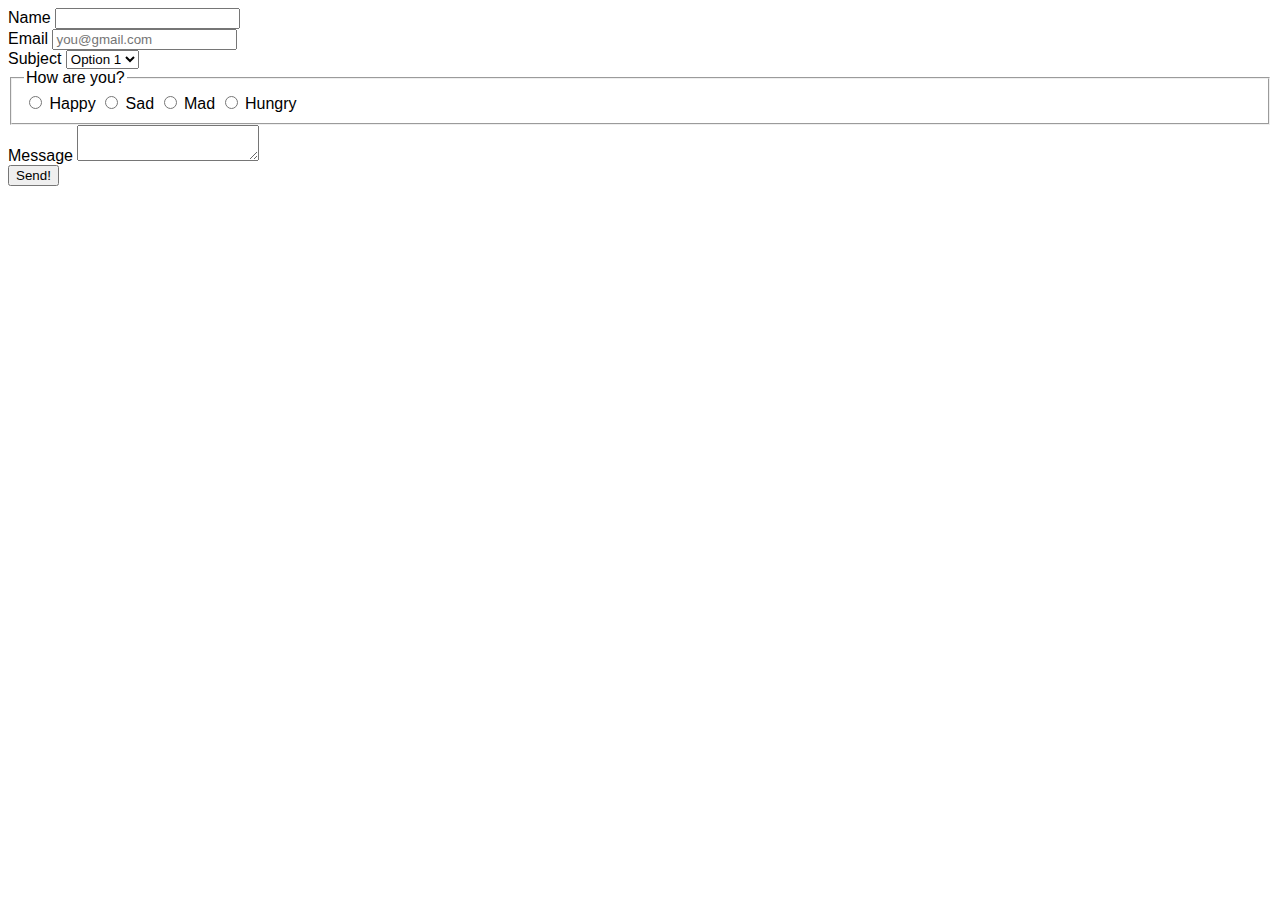
==== index.html @ bfa2b8cc "Completed form" ====
<!DOCTYPE HTML>
<html>
<head>
  <meta charset="utf-8">
  <title>Sign-Up</title>
  <link href="css/main.css" rel="stylesheet">
  <meta name="handheldfriendly" content="true">
  <meta name="mobileoptimized" content="320">
  <meta name="viewport" content="width=device-width,initial-scale=1">
</head>
<body>

<form action="https://formspree.io/mosu0005@algonquinlive.com" method="post">

<form>

  <div>
    <label for="name">Name</label>
    <input id="name" type="text" name="name" required>
  </div>

  <div>
    <label for="email">Email</label>
    <input id="email" type="email" name="email" required placeholder="you@gmail.com">
  </div>

  <div>
    <label for="subject">Subject</label>
    <select id="subject" name="_subject">
      <option>Option 1</option>
      <option>Option 2</option>
      <option>Option 3</option>
    </select>
  </div>

  <fieldset>
    <legend>How are you?</legend>

    <input id="happy" type="radio" name="feels">
    <label for="happy">Happy</label>

    <input id="sad" type="radio" name="feels">
    <label for="sad">Sad</label>

    <input id="mad" type="radio" name="feels">
    <label for="mad">Mad</label>

    <input id="hungry" type="radio" name="feels">
    <label for="hungry">Hungry</label>

  </fieldset>

  <div>
    <label for="message">Message</label>
    <textarea id="message" name="message"></textarea>
  </div>

  <div>
    <button type="submit">Send!</button>
  </div>



</form>

</body>
</html>
---- css/main.css ----
html {
  font-family: sans-serif;
}
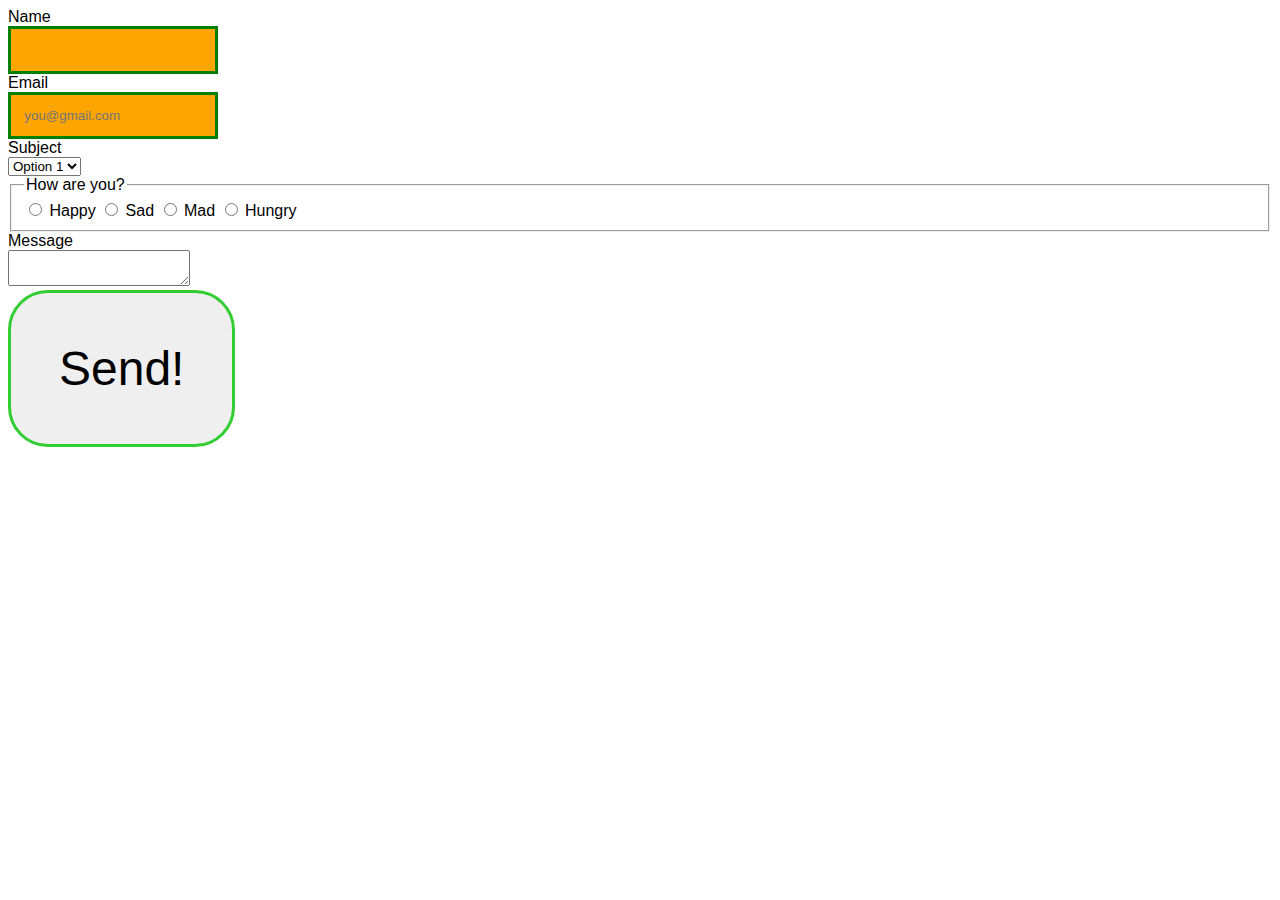
==== commit 9cad5dd4: "Added sign-up" ====
--- a/index.html
+++ b/index.html
@@ -36,16 +36,16 @@
   <fieldset>
     <legend>How are you?</legend>
 
-    <input id="happy" type="radio" name="feels">
+    <input id="happy" type="radio" name="feels" value="happy">
     <label for="happy">Happy</label>
 
-    <input id="sad" type="radio" name="feels">
+    <input id="sad" type="radio" name="feels" value="sad">
     <label for="sad">Sad</label>
 
-    <input id="mad" type="radio" name="feels">
+    <input id="mad" type="radio" name="feels" value="mad">
     <label for="mad">Mad</label>
 
-    <input id="hungry" type="radio" name="feels">
+    <input id="hungry" type="radio" name="feels" value="hungry">
     <label for="hungry">Hungry</label>
 
   </fieldset>
@@ -59,7 +59,7 @@
     <button type="submit">Send!</button>
   </div>
 
-
+  <input type="hidden" name="_next" value="http://sagehartly.github.io/sign-up-demo/thanks.html" />
 
 </form>
 
--- a/css/main.css
+++ b/css/main.css
@@ -1,3 +1,29 @@
 html {
   font-family: sans-serif;
 }
+
+input {
+  border: 3px solid green;
+  background-color: orange;
+  padding: 1em;
+}
+
+button {
+  border: 3px solid limegreen;
+  padding: 1em;
+  border-radius: 40px;
+  font-size: 3rem;
+}
+
+label {
+  display: block;
+  cursor: pointer;
+}
+
+button {
+  cursor: pointer;
+}
+
+input + label {
+  display: inline;
+}
